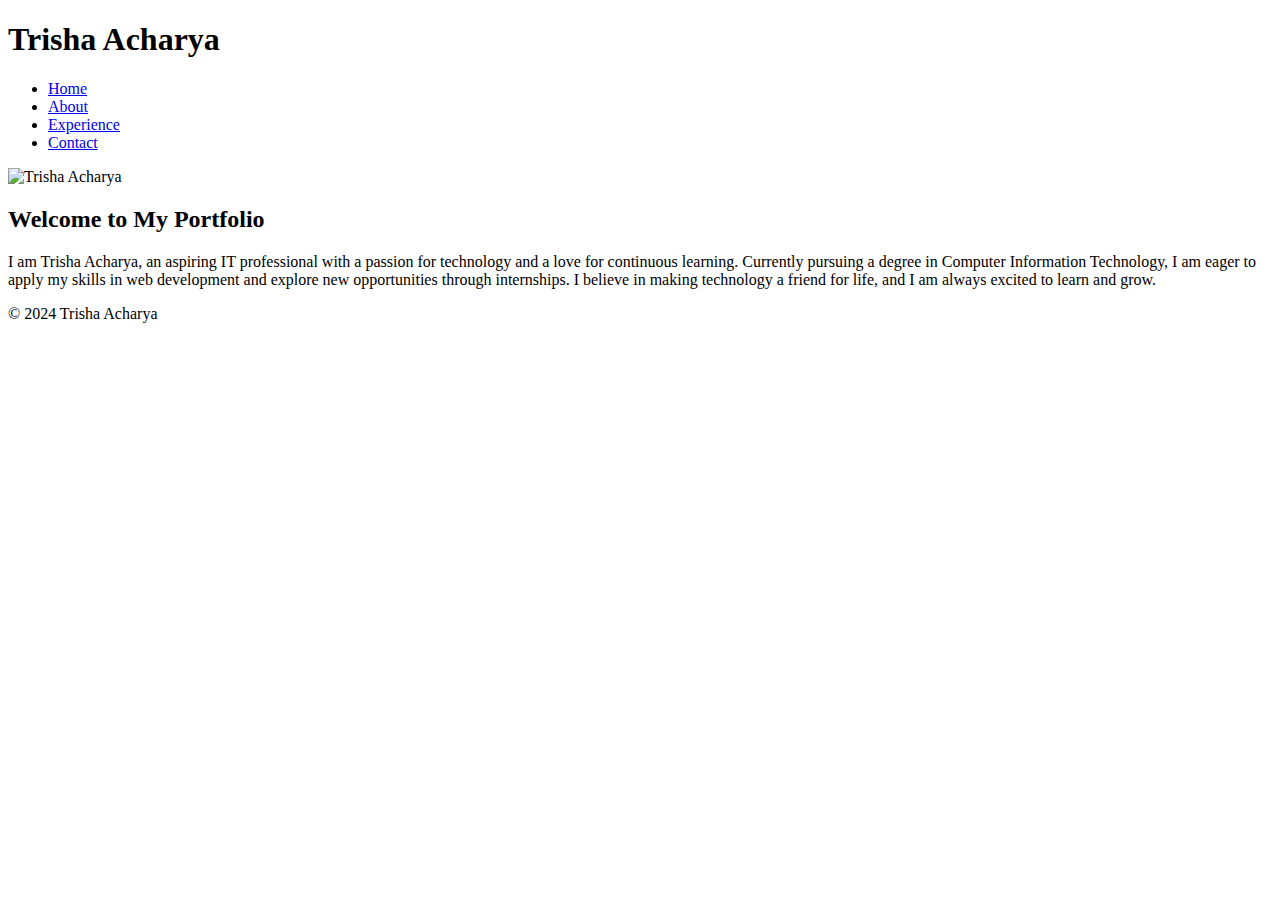
==== Index.html @ 0dac2574 "Add files via upload" ====
<!DOCTYPE html>
<html lang="en">
<head>
    <meta charset="UTF-8">
    <meta name="viewport" content="width=device-width, initial-scale=1.0">
    <title>Trisha Acharya's Portfolio</title>
    <link rel="stylesheet" href="styles.css">
</head>
<body>
    <header>
        <h1>Trisha Acharya</h1>
        <nav>
            <ul class="nav-menu">
                <li><a href="index.html">Home</a></li>
                <li><a href="about.html">About</a></li>
                <li><a href="experience.html">Experience</a></li>
                <li><a href="contact.html">Contact</a></li>
            </ul>
        </nav>
    </header>

    <div class="container">
       <img src="Trisha_image.jpg" alt="Trisha Acharya" class="profile-img">
	   <div class="content">
	   <h2>Welcome to My Portfolio</h2>
     
        <p><p>I am Trisha Acharya, an aspiring IT professional with a passion for technology and a love for continuous learning. Currently pursuing a degree in Computer Information Technology, I am eager to apply my skills in web development and explore new opportunities through internships. I believe in making technology a friend for life, and I am always excited to learn and grow.</p>
    </div>
</div>	

    <footer>
        <p>&copy; 2024 Trisha Acharya</p>
    </footer>

    <script src="scripts.js"></script>
</body>
</html>
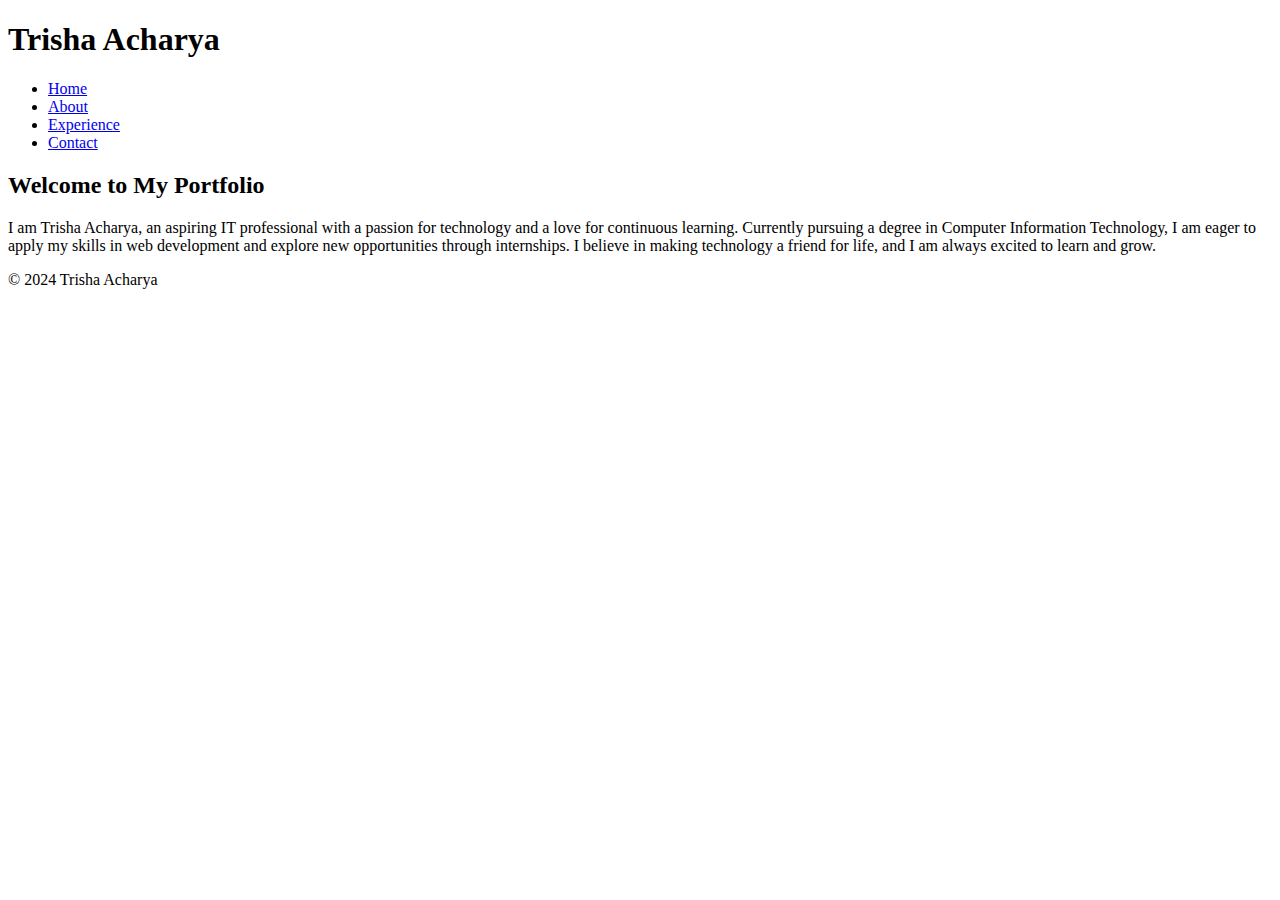
==== commit 2fefff97: "Update Index.html" ====
--- a/Index.html
+++ b/Index.html
@@ -19,9 +19,6 @@
         </nav>
     </header>
 
-    <div class="container">
-       <img src="Trisha_image.jpg" alt="Trisha Acharya" class="profile-img">
-	   <div class="content">
 	   <h2>Welcome to My Portfolio</h2>
      
         <p><p>I am Trisha Acharya, an aspiring IT professional with a passion for technology and a love for continuous learning. Currently pursuing a degree in Computer Information Technology, I am eager to apply my skills in web development and explore new opportunities through internships. I believe in making technology a friend for life, and I am always excited to learn and grow.</p>
